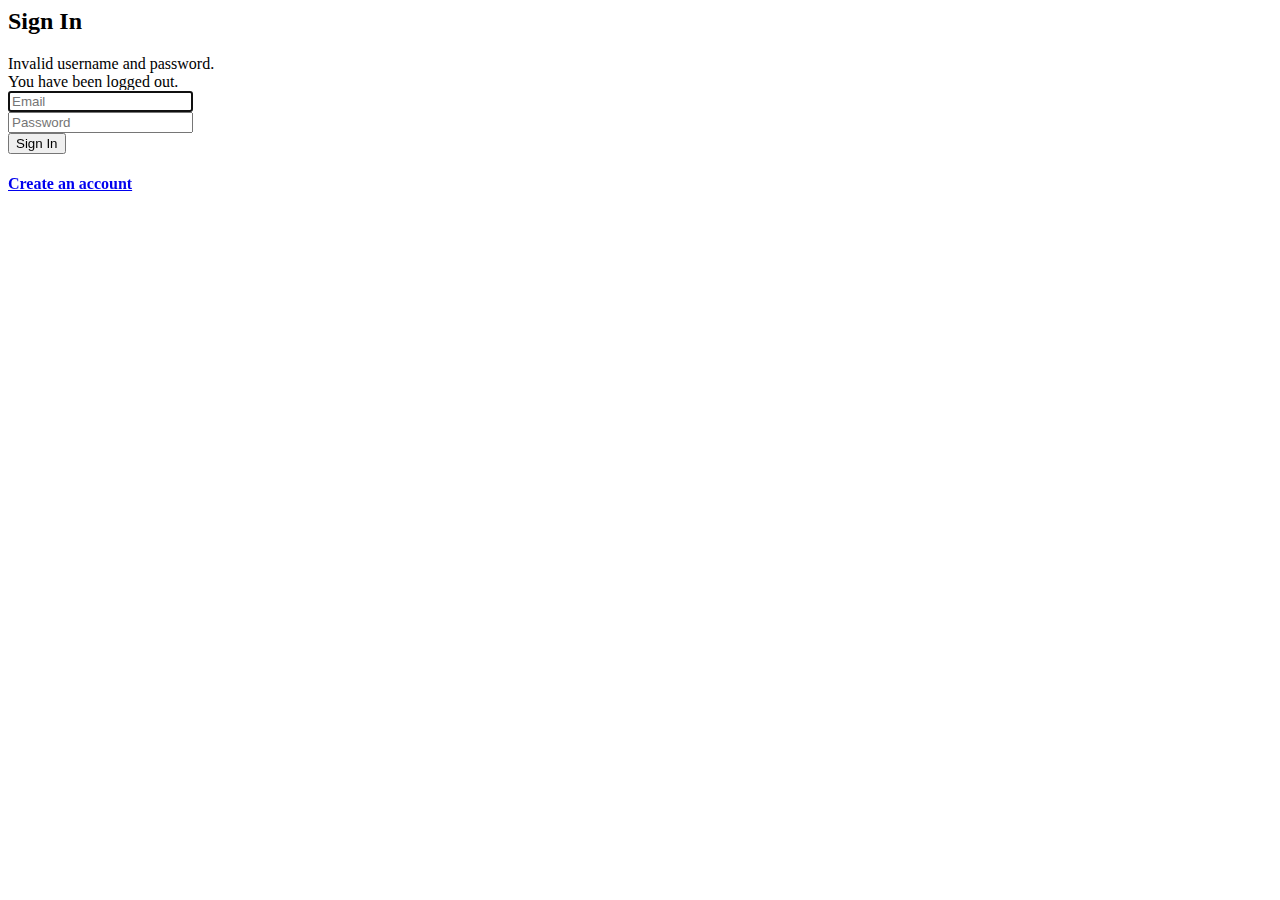
==== src/main/webapp/WEB-INF/templates/signin-form.html @ 6052619b "added thymeleaf engine template; login process and improved the validation around user creations" ====
<html xmlns:th="http://www.thymeleaf.org" xmlns:tiles="http://www.thymeleaf.org">
<head th:include="layout :: header"></head>
<body>
<div class="container">
    <form name="f" th:action="@{/signin}" method="post" class="form-signup">
    <h2 class="form-signup-heading">Sign In</h2>
        <div th:if="${param.error}" class="alert alert-error error-message">
            Invalid username and password.
        </div>
        <div th:if="${param.logout}" class="alert alert-success">
            You have been logged out.
        </div>
        <div class="form-group">
            <input type="text" id="username" name="username" class="form-control" placeholder="Email" autofocus="true"/>
        </div>
        <div class="form-group">
            <input type="password" id="password" name="password" class="form-control" placeholder="Password"/>
        </div>

        <button class="btn btn-lg btn-primary btn-block" type="submit">Sign In</button>


    </form>
    <h4 class="text-center"><a href="/signup">Create an account</a></h4>

</div>
</body>

</html>
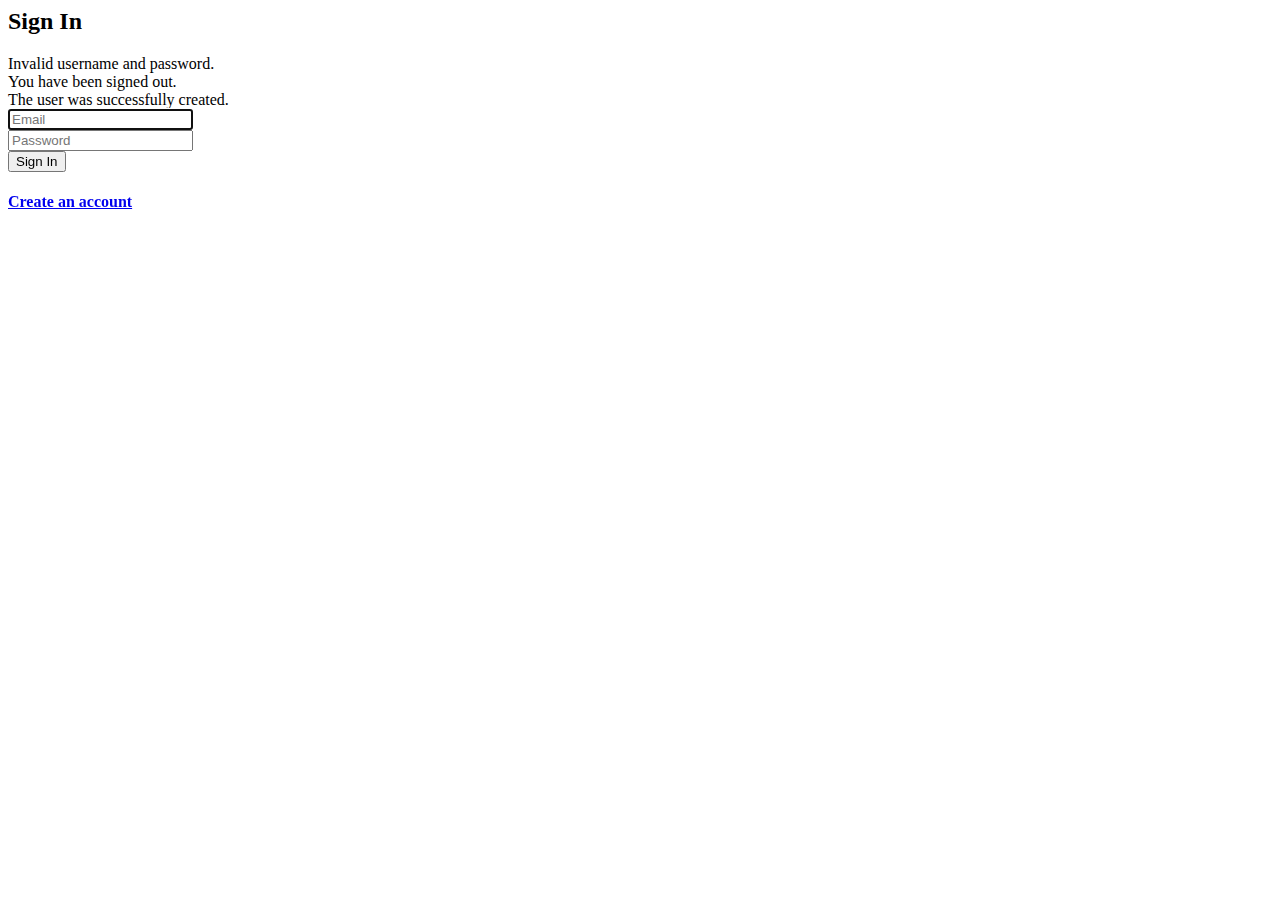
==== commit 8f006d3e: "refactoring around redirection after user has been created" ====
--- a/src/main/webapp/WEB-INF/templates/signin-form.html
+++ b/src/main/webapp/WEB-INF/templates/signin-form.html
@@ -5,11 +5,14 @@
 <div class="container">
     <form name="f" th:action="@{/signin}" method="post" class="form-signup">
     <h2 class="form-signup-heading">Sign In</h2>
-        <div th:if="${param.error}" class="alert alert-error error-message">
+        <div th:if="${param.error}" class="alert alert-danger">
             Invalid username and password.
         </div>
-        <div th:if="${param.logout}" class="alert alert-success">
-            You have been logged out.
+        <div th:if="${param.signout}" class="alert alert-success">
+            You have been signed out.
+        </div>
+        <div th:if="${param.userCreated}" class="alert alert-success">
+            The user was successfully created.
         </div>
         <div class="form-group">
             <input type="text" id="username" name="username" class="form-control" placeholder="Email" autofocus="true"/>
